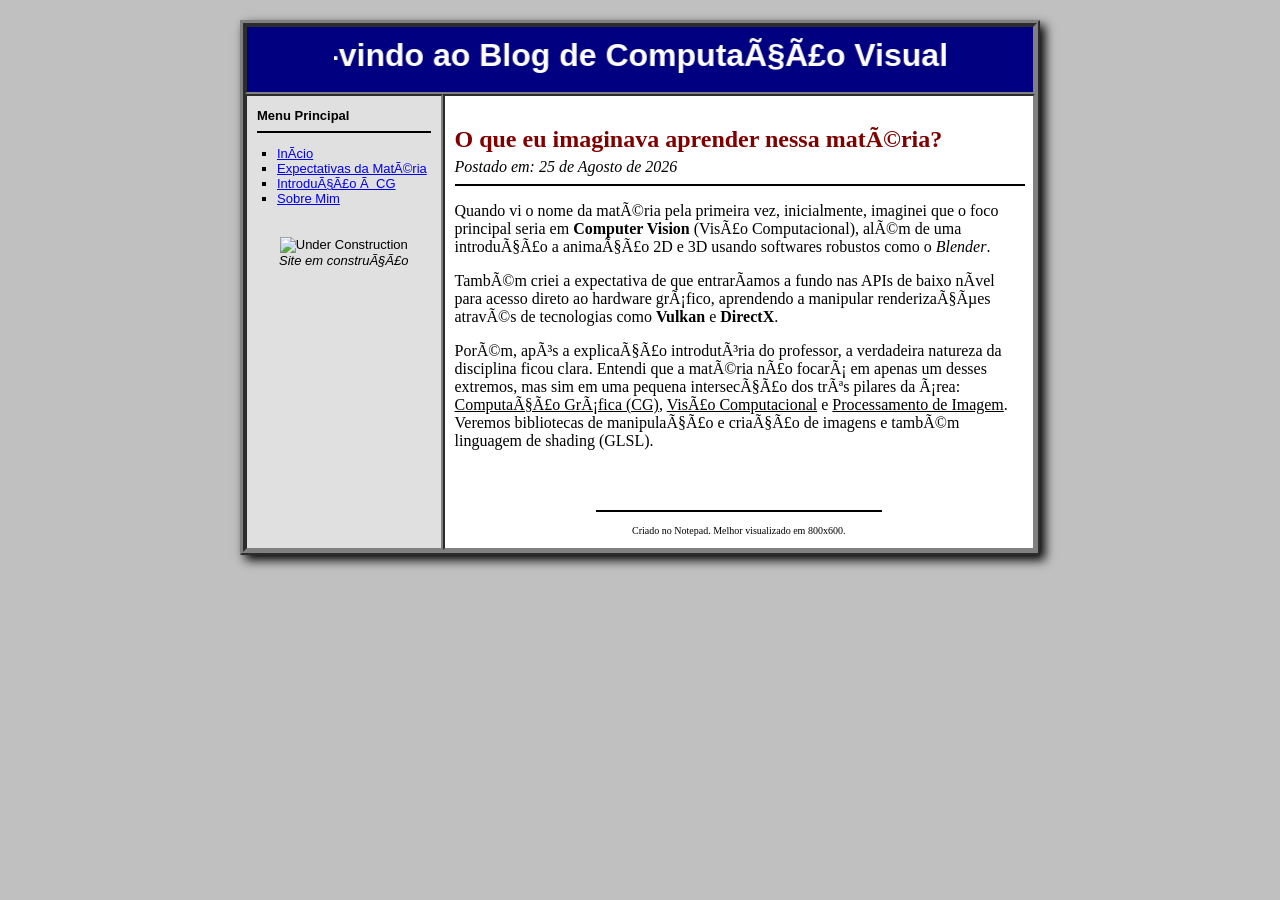
==== post1.html @ 15f083db "Separate posts into different pages and add navigation menu" ====
<!DOCTYPE html>
<html>
<head>
    <meta charset="windows-1252">
    <title>Expectativas da Matéria - Computacao Visual</title>
    <link rel="stylesheet" type="text/css" href="style.css">
</head>
<body bgcolor="#C0C0C0" text="#000000" link="#0000EE" vlink="#551A8B" alink="#FF0000">

    <div align="center">
    <table style="width: 100%; max-width: 800px; margin: 0 auto; background-color: #FFFFFF;" border="2" cellpadding="10" cellspacing="0">
        <tr>
            <td colspan="2" align="center" bgcolor="#000080" style="background-color: #000080;">
                <font color="#FFFFFF" face="Arial, Helvetica, sans-serif" size="6">
                    <b><marquee behavior="alternate" width="80%">Bem-vindo ao Blog de Computação Visual!</marquee></b>
                </font>
            </td>
        </tr>
        <tr>
            <td width="25%" valign="top" bgcolor="#E0E0E0" style="background-color: #E0E0E0; color: #000000;">
                <font face="Verdana, Arial, Helvetica, sans-serif" size="2">
                    <b>Menu Principal</b><br>
                    <hr>
                    <ul>
                        <li><a href="index.html">Início</a></li>
                        <li><a href="post1.html">Expectativas da Matéria</a></li>
                        <li><a href="post2.html">Introdução à CG</a></li>
                        <li><a href="https://github.com/jvvidalb" target="_blank">Sobre Mim</a></li>
                    </ul>
                    <br>
                    <center>
                        <img src="https://media.giphy.com/media/LmNwrBhejkK9EFP504/giphy.gif" alt="Under Construction" width="80" height="80">
                        <br><i>Site em construção</i>
                    </center>
                </font>
            </td>
            <td width="75%" valign="top" bgcolor="#FFFFFF" style="background-color: #FFFFFF; color: #000000;">
                <font face="Times New Roman, Times, serif" size="3" color="#000000">
                    <h2>O que eu imaginava aprender nessa matéria?</h2>
                    <i>Postado em: 25 de Agosto de 2026</i>
                    <hr width="100%" size="2" color="#000000">
                    
                    <p>
                        Quando vi o nome da matéria pela primeira vez, inicialmente, imaginei que o foco principal seria em <b>Computer Vision</b> (Visão Computacional), além de uma introdução a animação 2D e 3D usando softwares robustos como o <i>Blender</i>.
                    </p>
                    <p>
                        Também criei a expectativa de que entraríamos a fundo nas APIs de baixo nível para acesso direto ao hardware gráfico, aprendendo a manipular renderizações através de tecnologias como <b>Vulkan</b> e <b>DirectX</b>.
                    </p>
                    <p>
                        Porém, após a explicação introdutória do professor, a verdadeira natureza da disciplina ficou clara. Entendi que a matéria não focará em apenas um desses extremos, mas sim em uma pequena intersecção dos três pilares da área: <u>Computação Gráfica (CG)</u>, <u>Visão Computacional</u> e <u>Processamento de Imagem</u>. Veremos bibliotecas de manipulação e criação de imagens e também linguagem de shading (GLSL).
                    </p>
                    
                    <br><br>
                    <center>
                        <hr width="50%" size="1">
                        <font size="1">Criado no Notepad. Melhor visualizado em 800x600.</font>
                    </center>
                </font>
            </td>
        </tr>
    </table>
    </div>

</body>
</html>
---- style.css ----
/* Folha de estilos basica - Anos 2000 */
body {
    margin: 20px;
    background-image: url('[data-uri]'); /* simple dot pattern */
    background-color: #c0c0c0;
}

table {
    border-style: ridge;
    border-width: 5px;
    border-color: #808080;
    box-shadow: 5px 5px 10px #000000;
}

td {
    border-style: inset;
    border-width: 2px;
}

h2 {
    color: #800000;
    margin-bottom: 5px;
}

ul {
    list-style-type: square;
    padding-left: 20px;
}

a:hover {
    color: #ff9900;
}

hr {
    border: 1px solid #000;
}
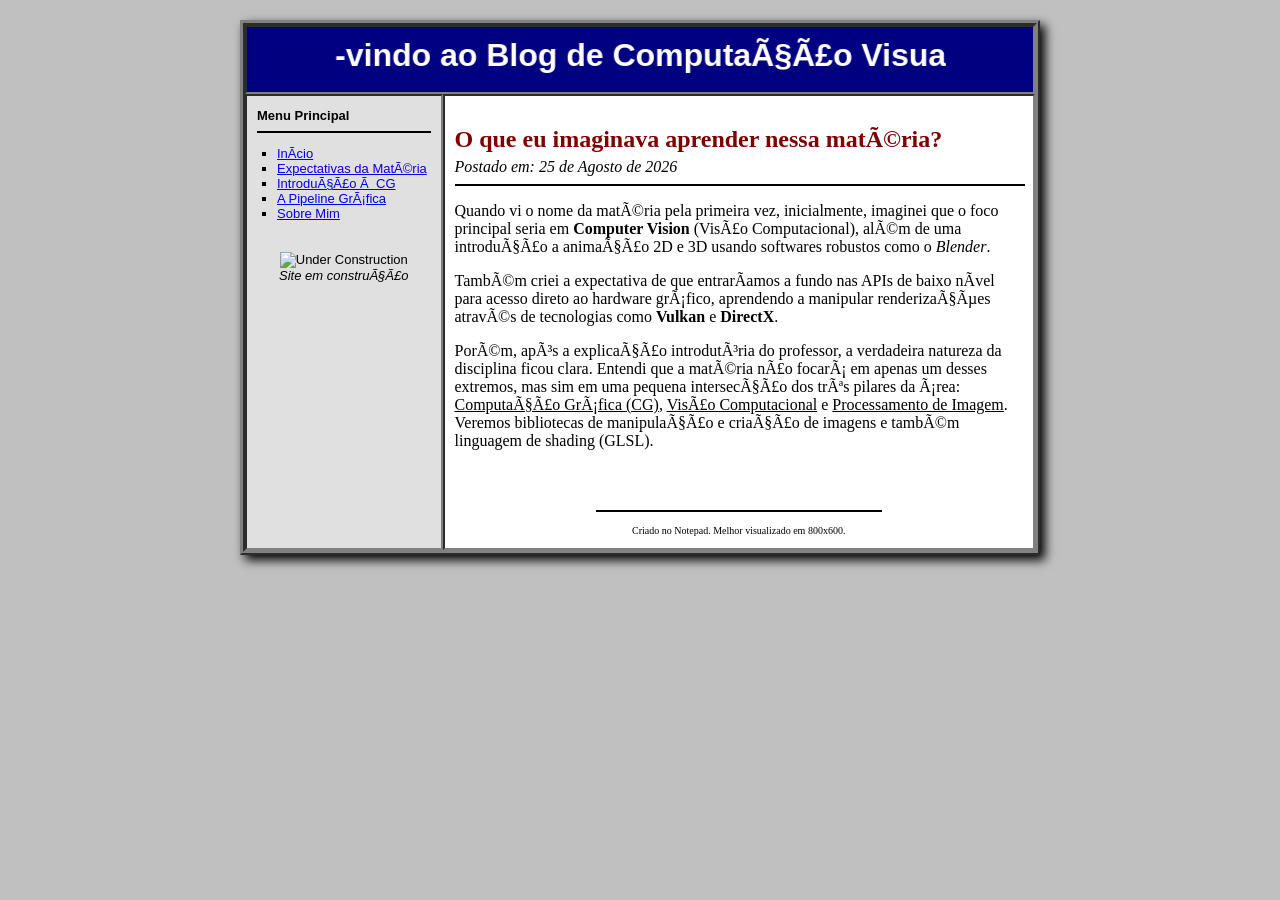
==== commit 0c9c2616: "Add third post about the graphics pipeline" ====
--- a/post1.html
+++ b/post1.html
@@ -25,6 +25,7 @@
                         <li><a href="index.html">Início</a></li>
                         <li><a href="post1.html">Expectativas da Matéria</a></li>
                         <li><a href="post2.html">Introdução à CG</a></li>
+                        <li><a href="post3.html">A Pipeline Gráfica</a></li>
                         <li><a href="https://github.com/jvvidalb" target="_blank">Sobre Mim</a></li>
                     </ul>
                     <br>
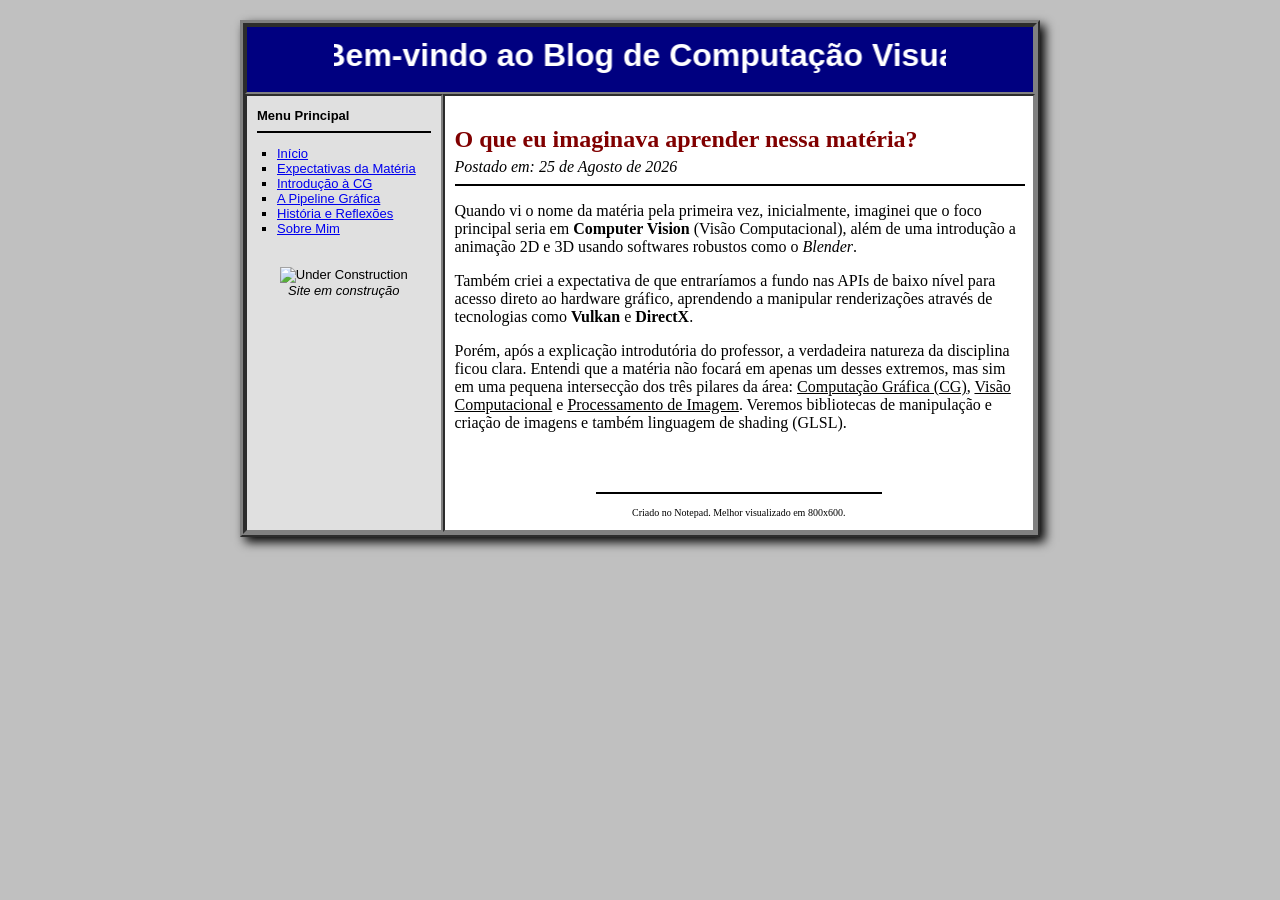
==== commit d9b076d1: "Add fourth post about history of microcomputers and visual computing" ====
--- a/post1.html
+++ b/post1.html
@@ -1,4 +1,4 @@
-<!DOCTYPE html>
+﻿<!DOCTYPE html>
 <html>
 <head>
     <meta charset="windows-1252">
@@ -26,6 +26,7 @@
                         <li><a href="post1.html">Expectativas da Matéria</a></li>
                         <li><a href="post2.html">Introdução à CG</a></li>
                         <li><a href="post3.html">A Pipeline Gráfica</a></li>
+                        <li><a href="post4.html">História e Reflexões</a></li>
                         <li><a href="https://github.com/jvvidalb" target="_blank">Sobre Mim</a></li>
                     </ul>
                     <br>
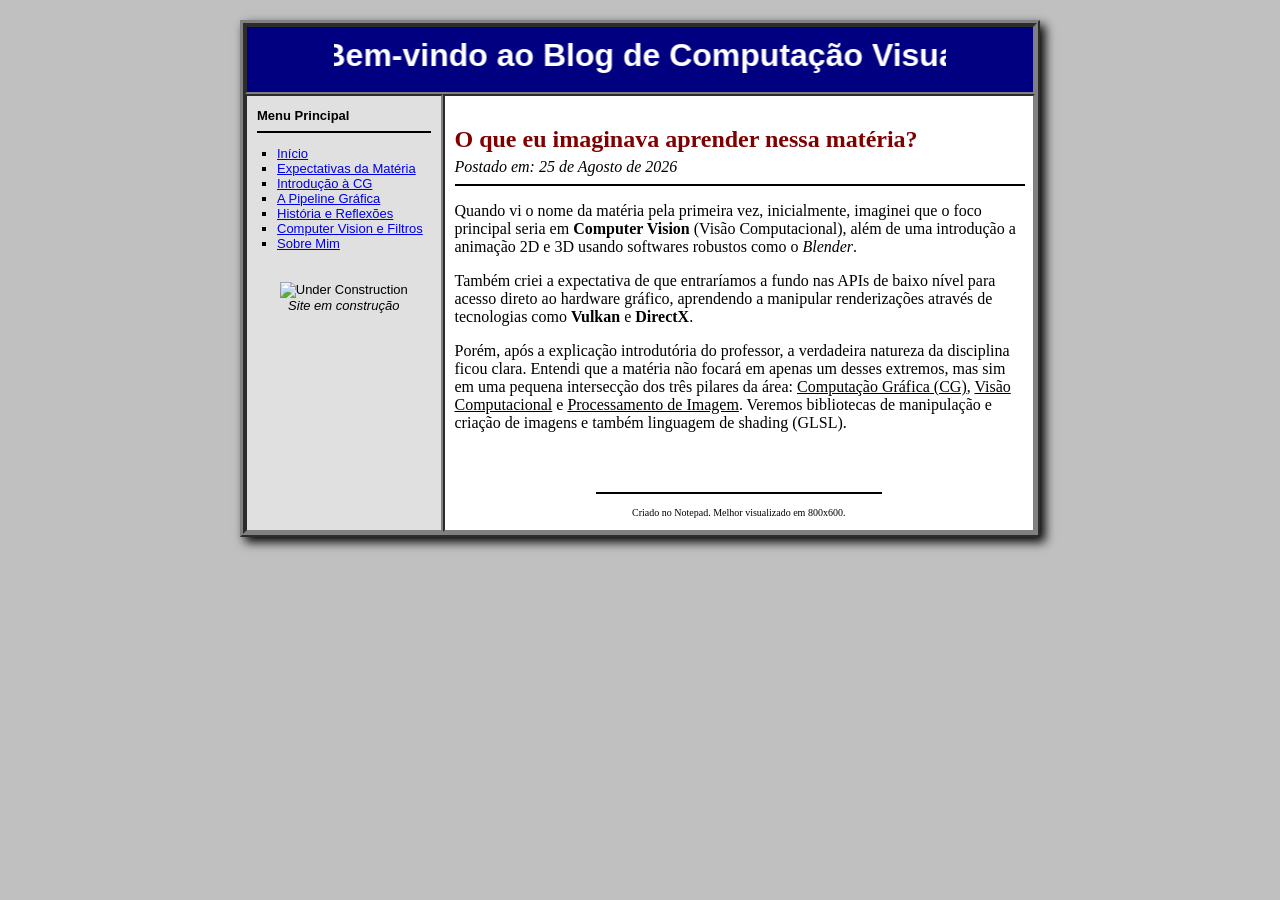
==== commit 34c95a1e: "Add fifth post about Computer Vision and Kernels" ====
--- a/post1.html
+++ b/post1.html
@@ -27,6 +27,7 @@
                         <li><a href="post2.html">Introdução à CG</a></li>
                         <li><a href="post3.html">A Pipeline Gráfica</a></li>
                         <li><a href="post4.html">História e Reflexões</a></li>
+                        <li><a href="post5.html">Computer Vision e Filtros</a></li>
                         <li><a href="https://github.com/jvvidalb" target="_blank">Sobre Mim</a></li>
                     </ul>
                     <br>
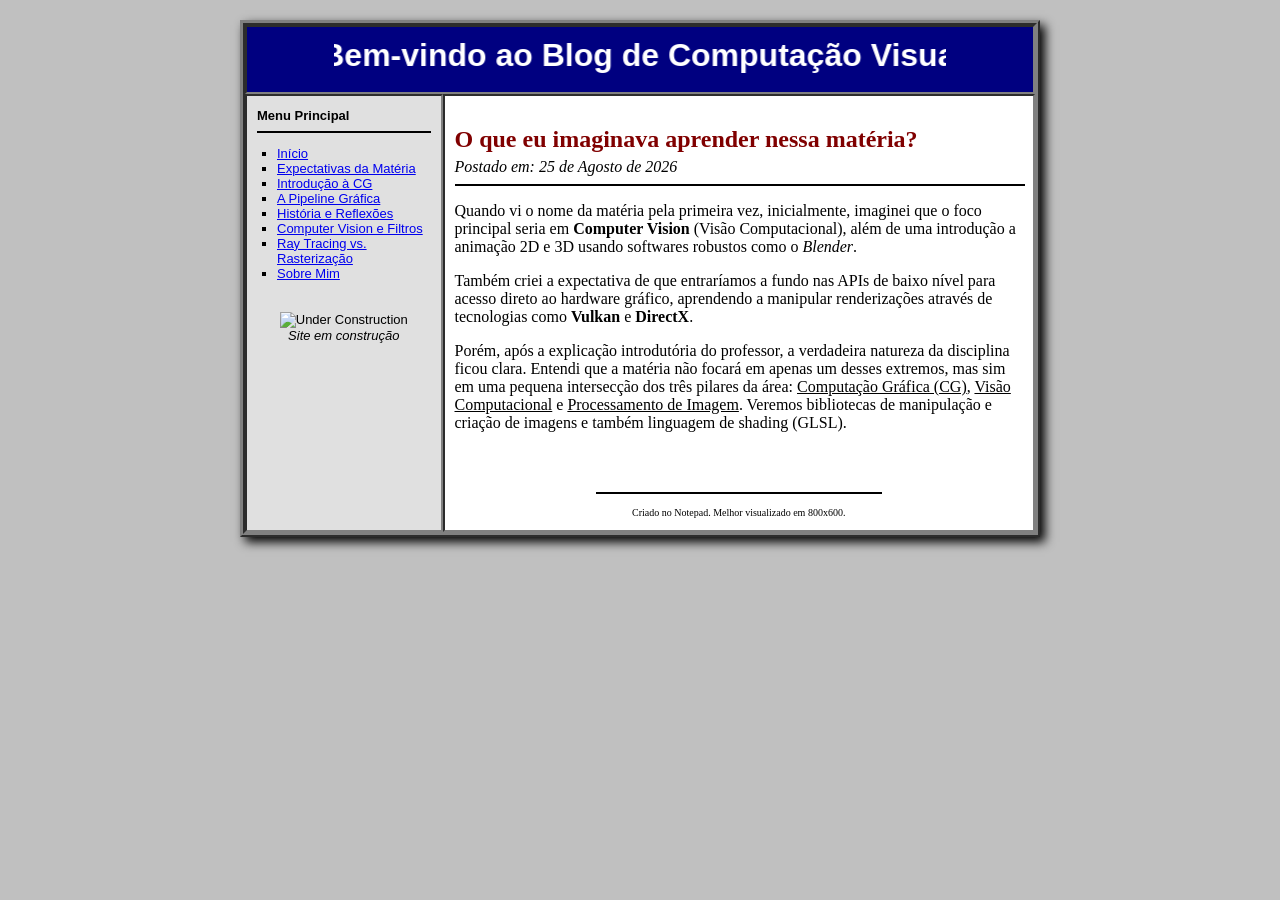
==== commit 8815efde: "Add post 7 about Ray Tracing vs Rasterization" ====
--- a/post1.html
+++ b/post1.html
@@ -28,6 +28,7 @@
                         <li><a href="post3.html">A Pipeline Gráfica</a></li>
                         <li><a href="post4.html">História e Reflexões</a></li>
                         <li><a href="post5.html">Computer Vision e Filtros</a></li>
+                        <li><a href="post7.html">Ray Tracing vs. Rasterização</a></li>
                         <li><a href="https://github.com/jvvidalb" target="_blank">Sobre Mim</a></li>
                     </ul>
                     <br>
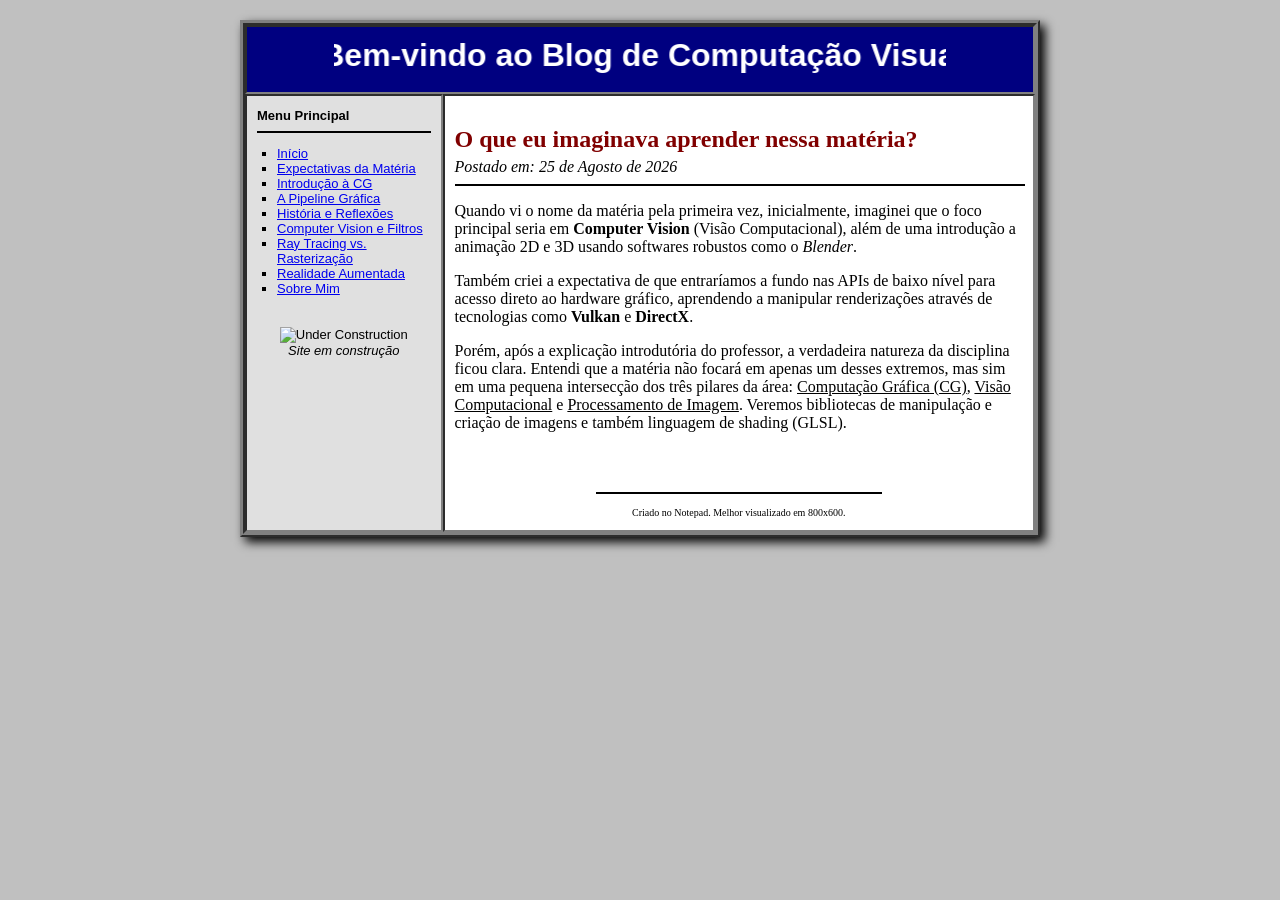
==== commit 0fccdeb6: "Add post 8 about Augmented Reality" ====
--- a/post1.html
+++ b/post1.html
@@ -29,6 +29,7 @@
                         <li><a href="post4.html">História e Reflexões</a></li>
                         <li><a href="post5.html">Computer Vision e Filtros</a></li>
                         <li><a href="post7.html">Ray Tracing vs. Rasterização</a></li>
+                        <li><a href="post8.html">Realidade Aumentada</a></li>
                         <li><a href="https://github.com/jvvidalb" target="_blank">Sobre Mim</a></li>
                     </ul>
                     <br>
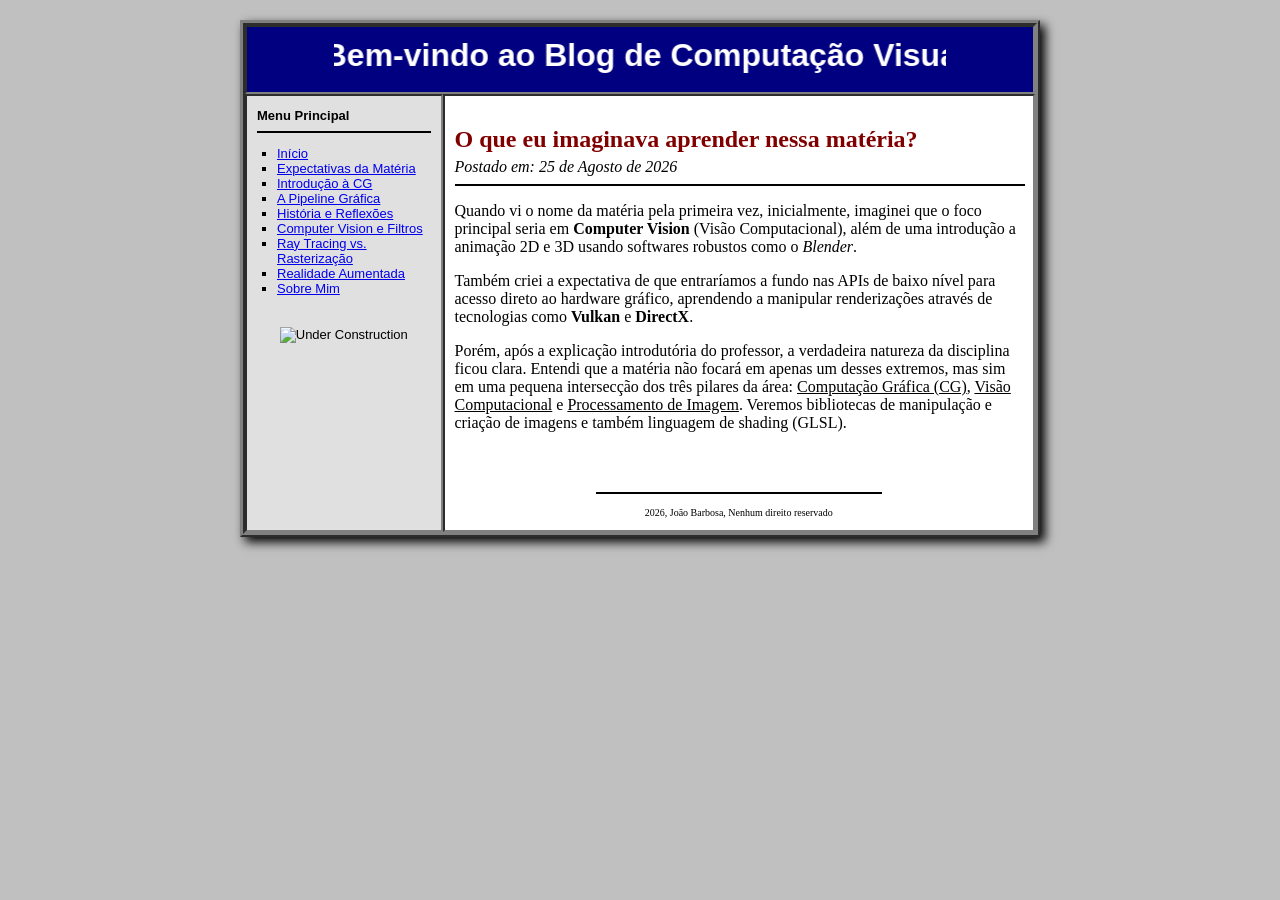
==== commit da853a4f: "Remove under construction text and update footer text" ====
--- a/post1.html
+++ b/post1.html
@@ -35,7 +35,6 @@
                     <br>
                     <center>
                         <img src="https://media.giphy.com/media/LmNwrBhejkK9EFP504/giphy.gif" alt="Under Construction" width="80" height="80">
-                        <br><i>Site em construção</i>
                     </center>
                 </font>
             </td>
@@ -58,7 +57,7 @@
                     <br><br>
                     <center>
                         <hr width="50%" size="1">
-                        <font size="1">Criado no Notepad. Melhor visualizado em 800x600.</font>
+                        <font size="1">2026, João Barbosa, Nenhum direito reservado</font>
                     </center>
                 </font>
             </td>
